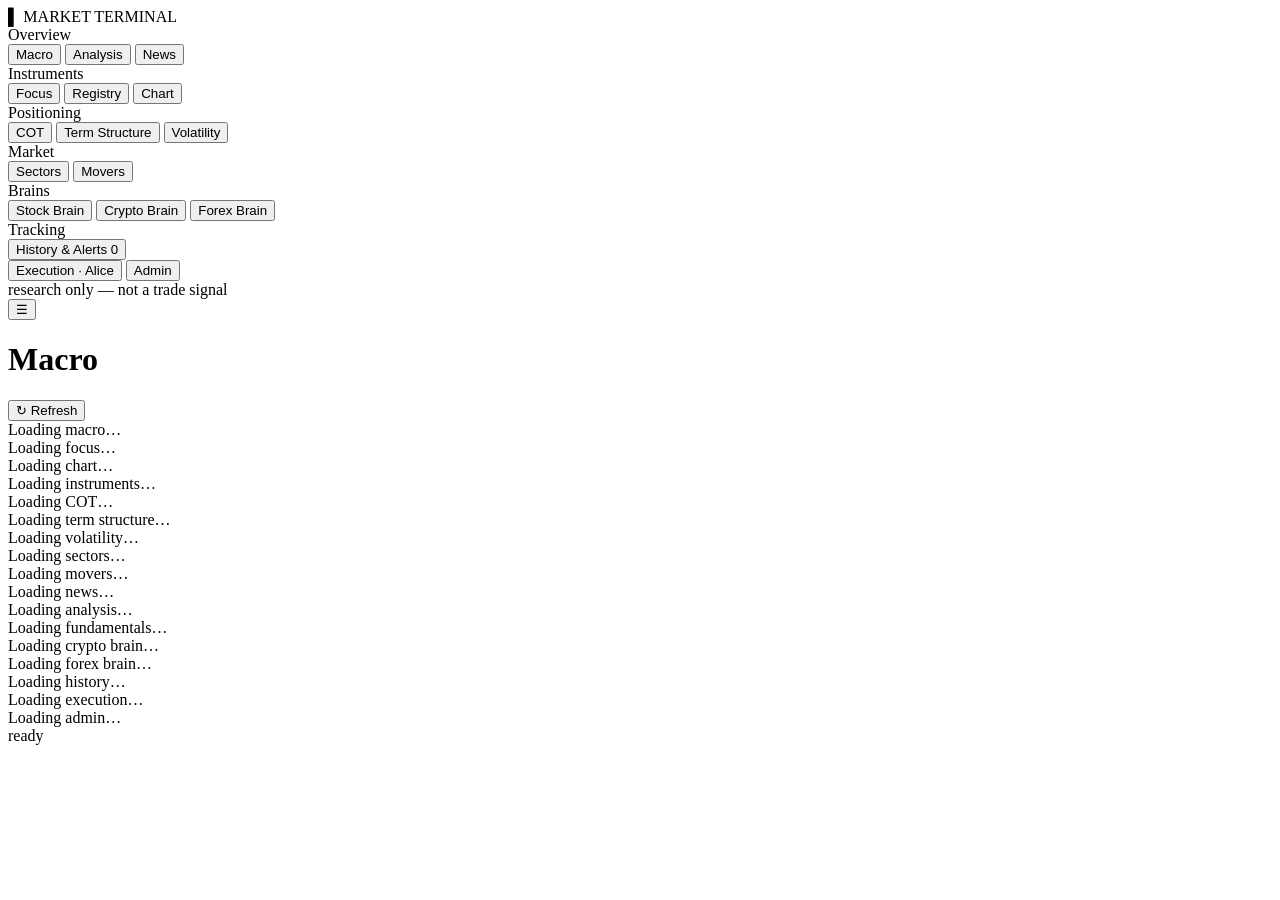
==== web/index.html @ 5cd04eb2 "Add Crypto Brain and Forex Brain (momentum + macro + vol) New market-brain layer for non-equity asse" ====
<!DOCTYPE html>
<html lang="en">
<head>
  <meta charset="utf-8" />
  <meta name="viewport" content="width=device-width, initial-scale=1" />
  <title>Market Terminal — Research</title>
  <link rel="stylesheet" href="/styles.css" />
</head>
<body>
  <div class="shell">
    <aside class="sidebar" id="sidebar">
      <div class="sidebar-brand">
        <span class="logo">▌</span>
        <span class="brand-name">MARKET&nbsp;TERMINAL</span>
      </div>

      <nav class="sidenav" id="sidenav">
        <div class="nav-group">
          <div class="nav-label">Overview</div>
          <button class="nav-item active" data-view="macro">Macro</button>
          <button class="nav-item" data-view="analysis">Analysis</button>
          <button class="nav-item" data-view="news">News</button>
        </div>

        <div class="nav-group">
          <div class="nav-label">Instruments</div>
          <button class="nav-item" data-view="focus">Focus</button>
          <button class="nav-item" data-view="watchlist">Registry</button>
          <button class="nav-item" data-view="chart">Chart</button>
        </div>

        <div class="nav-group">
          <div class="nav-label">Positioning</div>
          <button class="nav-item" data-view="cot">COT</button>
          <button class="nav-item" data-view="term">Term Structure</button>
          <button class="nav-item" data-view="volatility">Volatility</button>
        </div>

        <div class="nav-group">
          <div class="nav-label">Market</div>
          <button class="nav-item" data-view="sectors">Sectors</button>
          <button class="nav-item" data-view="movers">Movers</button>
        </div>

        <div class="nav-group">
          <div class="nav-label">Brains</div>
          <button class="nav-item" data-view="fundamentals">Stock Brain</button>
          <button class="nav-item" data-view="crypto-brain">Crypto Brain</button>
          <button class="nav-item" data-view="forex-brain">Forex Brain</button>
        </div>

        <div class="nav-group">
          <div class="nav-label">Tracking</div>
          <button class="nav-item" data-view="history">History &amp; Alerts <span id="alert-badge" class="badge hidden">0</span></button>
        </div>

        <div class="nav-divider"></div>

        <div class="nav-group">
          <button class="nav-item nav-exec" data-view="execution">Execution · Alice</button>
          <button class="nav-item nav-admin hidden" data-view="admin">Admin</button>
        </div>
      </nav>

      <div class="sidebar-foot">
        <span class="tag">research only — not a trade signal</span>
      </div>
    </aside>

    <div class="workspace">
      <header class="topbar">
        <div class="topbar-left">
          <button type="button" id="sidebar-toggle" class="btn btn-icon" aria-label="Toggle navigation">☰</button>
          <h1 id="view-title" class="view-title">Macro</h1>
        </div>
        <div class="controls">
          <span id="session" class="session"></span>
          <span id="clock" class="clock"></span>
          <button id="refresh" class="btn">↻ Refresh</button>
        </div>
      </header>

      <main id="views">
        <section class="view active" id="view-macro"><div class="loading">Loading macro…</div></section>
        <section class="view" id="view-focus"><div class="loading">Loading focus…</div></section>
        <section class="view" id="view-chart"><div class="loading">Loading chart…</div></section>
        <section class="view" id="view-watchlist"><div class="loading">Loading instruments…</div></section>
        <section class="view" id="view-cot"><div class="loading">Loading COT…</div></section>
        <section class="view" id="view-term"><div class="loading">Loading term structure…</div></section>
        <section class="view" id="view-volatility"><div class="loading">Loading volatility…</div></section>
        <section class="view" id="view-sectors"><div class="loading">Loading sectors…</div></section>
        <section class="view" id="view-movers"><div class="loading">Loading movers…</div></section>
        <section class="view" id="view-news"><div class="loading">Loading news…</div></section>
        <section class="view" id="view-analysis"><div class="loading">Loading analysis…</div></section>
        <section class="view" id="view-fundamentals"><div class="loading">Loading fundamentals…</div></section>
        <section class="view" id="view-crypto-brain"><div class="loading">Loading crypto brain…</div></section>
        <section class="view" id="view-forex-brain"><div class="loading">Loading forex brain…</div></section>
        <section class="view" id="view-history"><div class="loading">Loading history…</div></section>
        <section class="view" id="view-execution"><div class="loading">Loading execution…</div></section>
        <section class="view" id="view-admin"><div class="loading">Loading admin…</div></section>
      </main>

      <footer class="statusbar">
        <span id="status">ready</span>
        <span id="freshness"></span>
      </footer>
    </div>
  </div>

  <div id="sidebar-backdrop" class="sidebar-backdrop"></div>
  <script src="/app.js"></script>
</body>
</html>
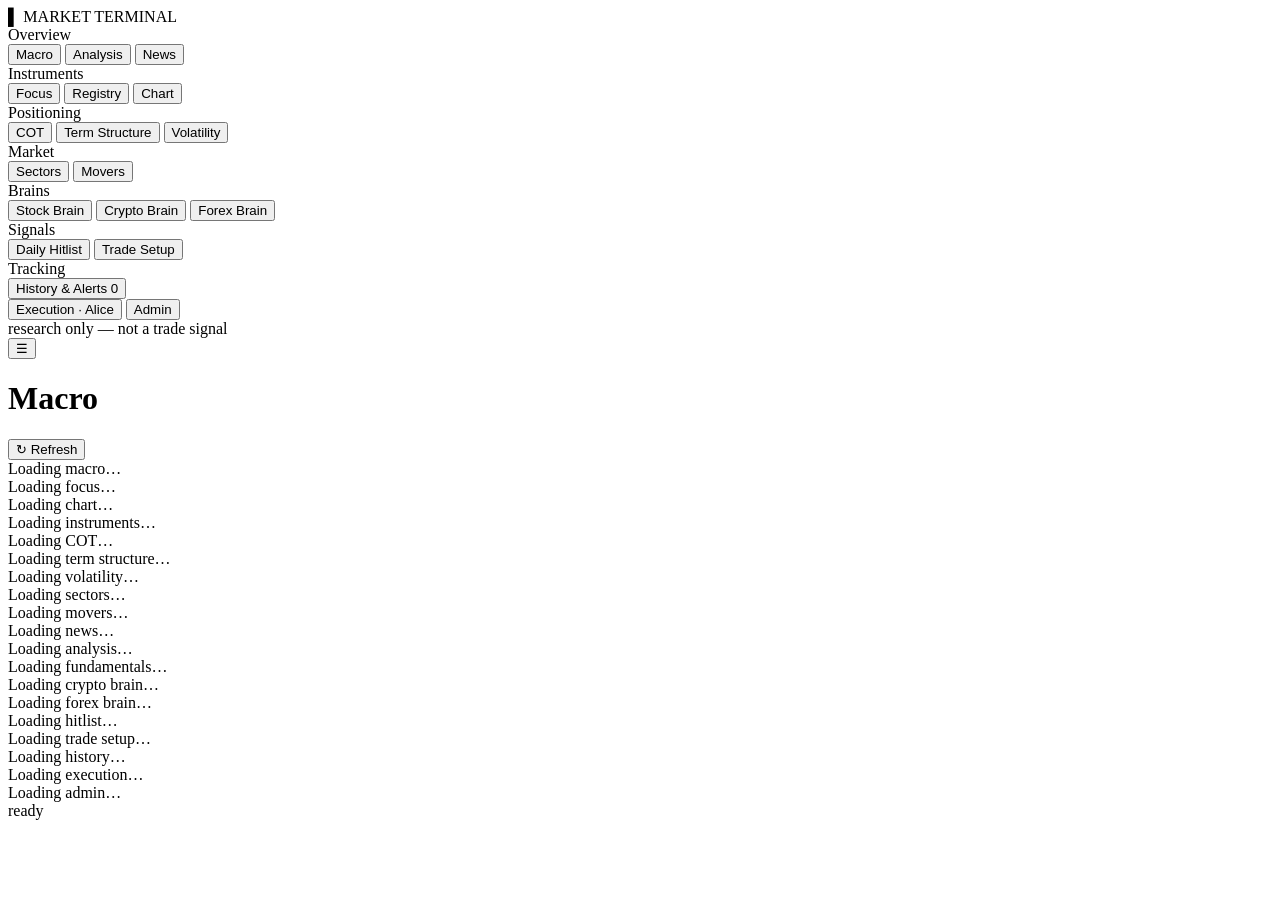
==== commit 635c4d8b: "Add web UI for Trade Setup + Daily Hitlist signal views The H7 signal engine (trade_setup, daily_hit" ====
--- a/web/index.html
+++ b/web/index.html
@@ -50,6 +50,12 @@
         </div>
 
         <div class="nav-group">
+          <div class="nav-label">Signals</div>
+          <button class="nav-item" data-view="hitlist">Daily Hitlist</button>
+          <button class="nav-item" data-view="trade-setup">Trade Setup</button>
+        </div>
+
+        <div class="nav-group">
           <div class="nav-label">Tracking</div>
           <button class="nav-item" data-view="history">History &amp; Alerts <span id="alert-badge" class="badge hidden">0</span></button>
         </div>
@@ -95,6 +101,8 @@
         <section class="view" id="view-fundamentals"><div class="loading">Loading fundamentals…</div></section>
         <section class="view" id="view-crypto-brain"><div class="loading">Loading crypto brain…</div></section>
         <section class="view" id="view-forex-brain"><div class="loading">Loading forex brain…</div></section>
+        <section class="view" id="view-hitlist"><div class="loading">Loading hitlist…</div></section>
+        <section class="view" id="view-trade-setup"><div class="loading">Loading trade setup…</div></section>
         <section class="view" id="view-history"><div class="loading">Loading history…</div></section>
         <section class="view" id="view-execution"><div class="loading">Loading execution…</div></section>
         <section class="view" id="view-admin"><div class="loading">Loading admin…</div></section>
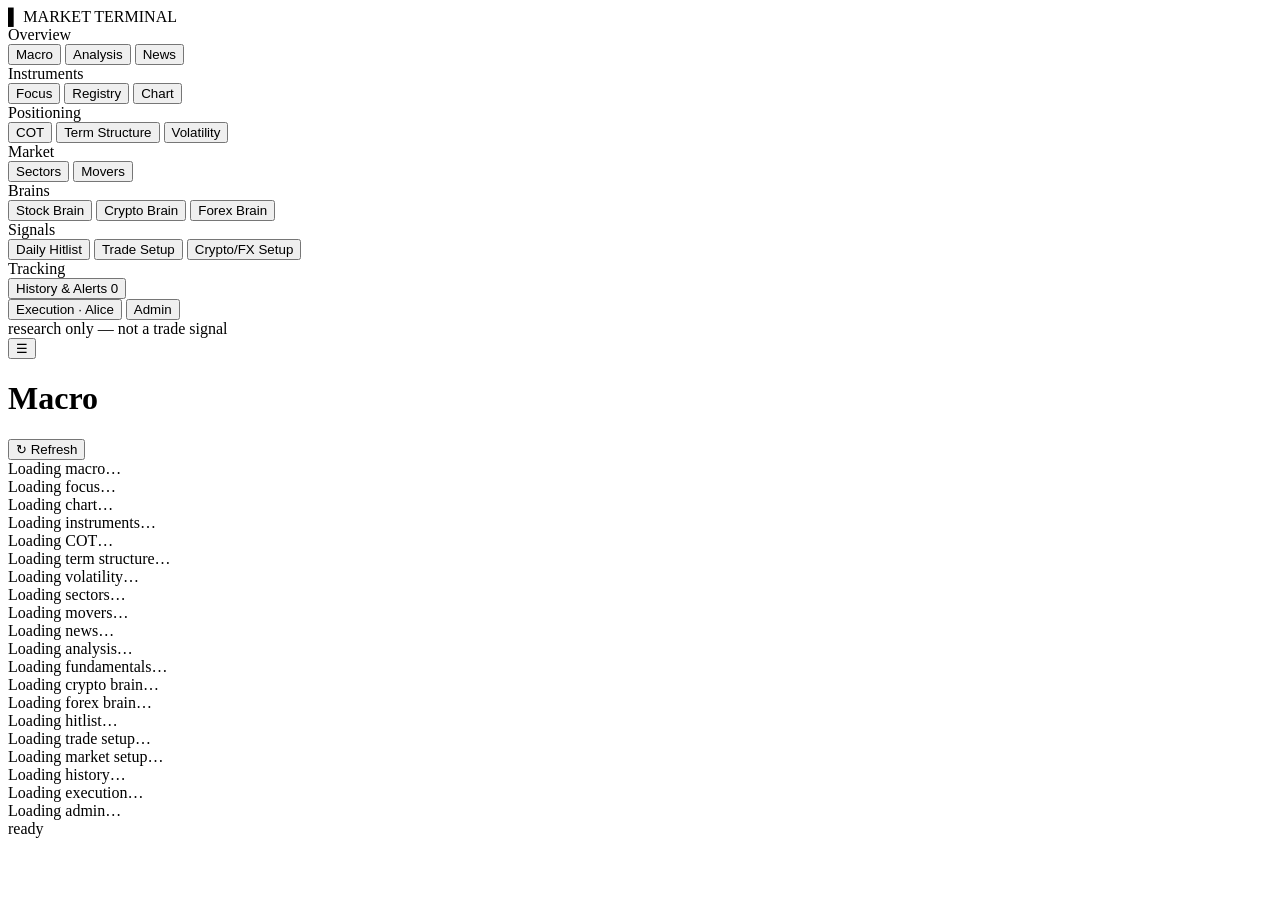
==== commit a0898d10: "Add crypto/FX Market Setup — technical analog of stock Trade Setup Trade Setup / Daily Hitlist are s" ====
--- a/web/index.html
+++ b/web/index.html
@@ -53,6 +53,7 @@
           <div class="nav-label">Signals</div>
           <button class="nav-item" data-view="hitlist">Daily Hitlist</button>
           <button class="nav-item" data-view="trade-setup">Trade Setup</button>
+          <button class="nav-item" data-view="market-setup">Crypto/FX Setup</button>
         </div>
 
         <div class="nav-group">
@@ -103,6 +104,7 @@
         <section class="view" id="view-forex-brain"><div class="loading">Loading forex brain…</div></section>
         <section class="view" id="view-hitlist"><div class="loading">Loading hitlist…</div></section>
         <section class="view" id="view-trade-setup"><div class="loading">Loading trade setup…</div></section>
+        <section class="view" id="view-market-setup"><div class="loading">Loading market setup…</div></section>
         <section class="view" id="view-history"><div class="loading">Loading history…</div></section>
         <section class="view" id="view-execution"><div class="loading">Loading execution…</div></section>
         <section class="view" id="view-admin"><div class="loading">Loading admin…</div></section>
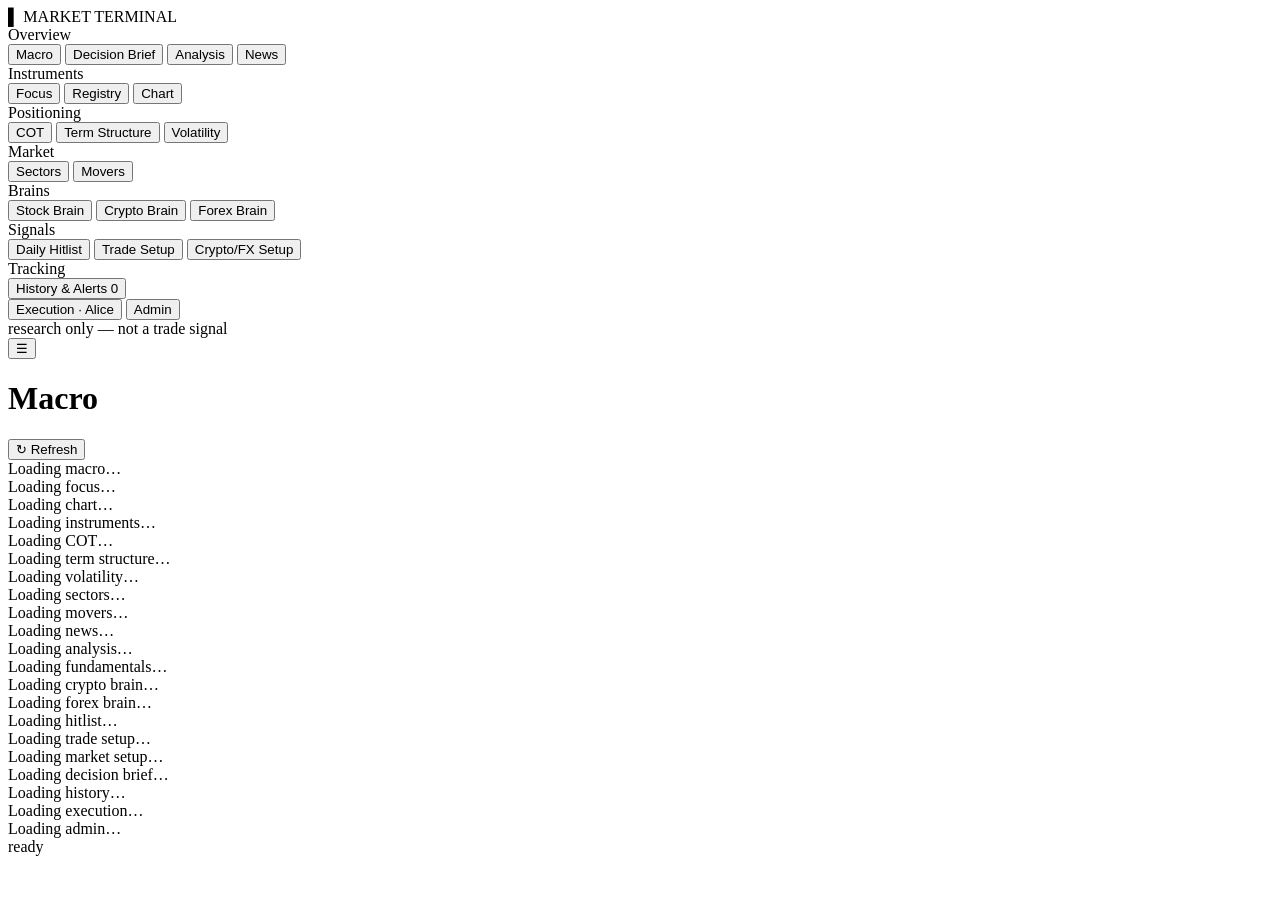
==== commit 388195d2: "Add Decision Brief web view — eyeball the exact package Alice receives New 'Decision Brief' view und" ====
--- a/web/index.html
+++ b/web/index.html
@@ -18,6 +18,7 @@
         <div class="nav-group">
           <div class="nav-label">Overview</div>
           <button class="nav-item active" data-view="macro">Macro</button>
+          <button class="nav-item" data-view="decision">Decision Brief</button>
           <button class="nav-item" data-view="analysis">Analysis</button>
           <button class="nav-item" data-view="news">News</button>
         </div>
@@ -105,6 +106,7 @@
         <section class="view" id="view-hitlist"><div class="loading">Loading hitlist…</div></section>
         <section class="view" id="view-trade-setup"><div class="loading">Loading trade setup…</div></section>
         <section class="view" id="view-market-setup"><div class="loading">Loading market setup…</div></section>
+        <section class="view" id="view-decision"><div class="loading">Loading decision brief…</div></section>
         <section class="view" id="view-history"><div class="loading">Loading history…</div></section>
         <section class="view" id="view-execution"><div class="loading">Loading execution…</div></section>
         <section class="view" id="view-admin"><div class="loading">Loading admin…</div></section>
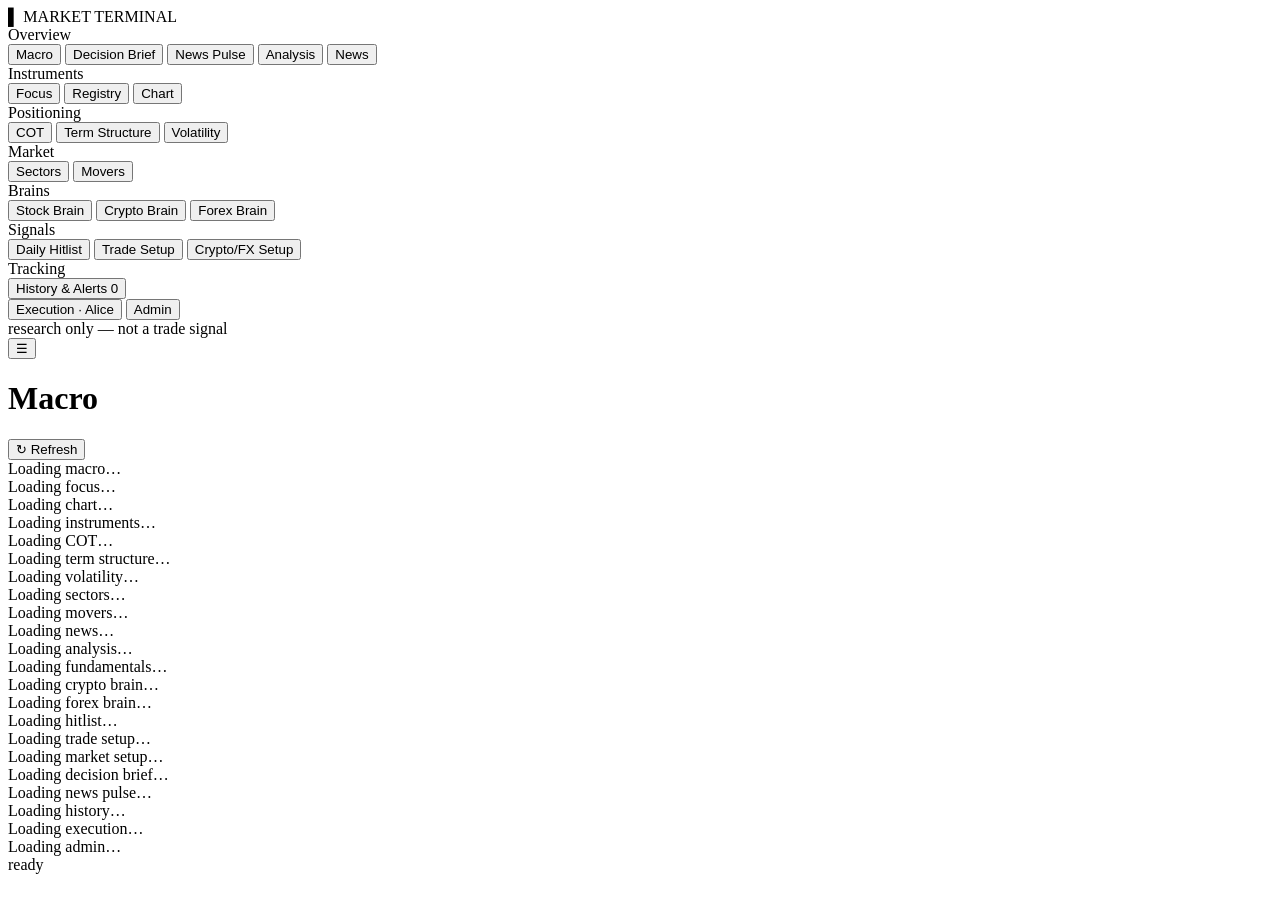
==== commit dc6060ae: "Add News Pulse — 24h news-driven directional read (hybrid rule-based + Claude analyst) Monitors a sy" ====
--- a/web/index.html
+++ b/web/index.html
@@ -19,6 +19,7 @@
           <div class="nav-label">Overview</div>
           <button class="nav-item active" data-view="macro">Macro</button>
           <button class="nav-item" data-view="decision">Decision Brief</button>
+          <button class="nav-item" data-view="news-pulse">News Pulse</button>
           <button class="nav-item" data-view="analysis">Analysis</button>
           <button class="nav-item" data-view="news">News</button>
         </div>
@@ -107,6 +108,7 @@
         <section class="view" id="view-trade-setup"><div class="loading">Loading trade setup…</div></section>
         <section class="view" id="view-market-setup"><div class="loading">Loading market setup…</div></section>
         <section class="view" id="view-decision"><div class="loading">Loading decision brief…</div></section>
+        <section class="view" id="view-news-pulse"><div class="loading">Loading news pulse…</div></section>
         <section class="view" id="view-history"><div class="loading">Loading history…</div></section>
         <section class="view" id="view-execution"><div class="loading">Loading execution…</div></section>
         <section class="view" id="view-admin"><div class="loading">Loading admin…</div></section>
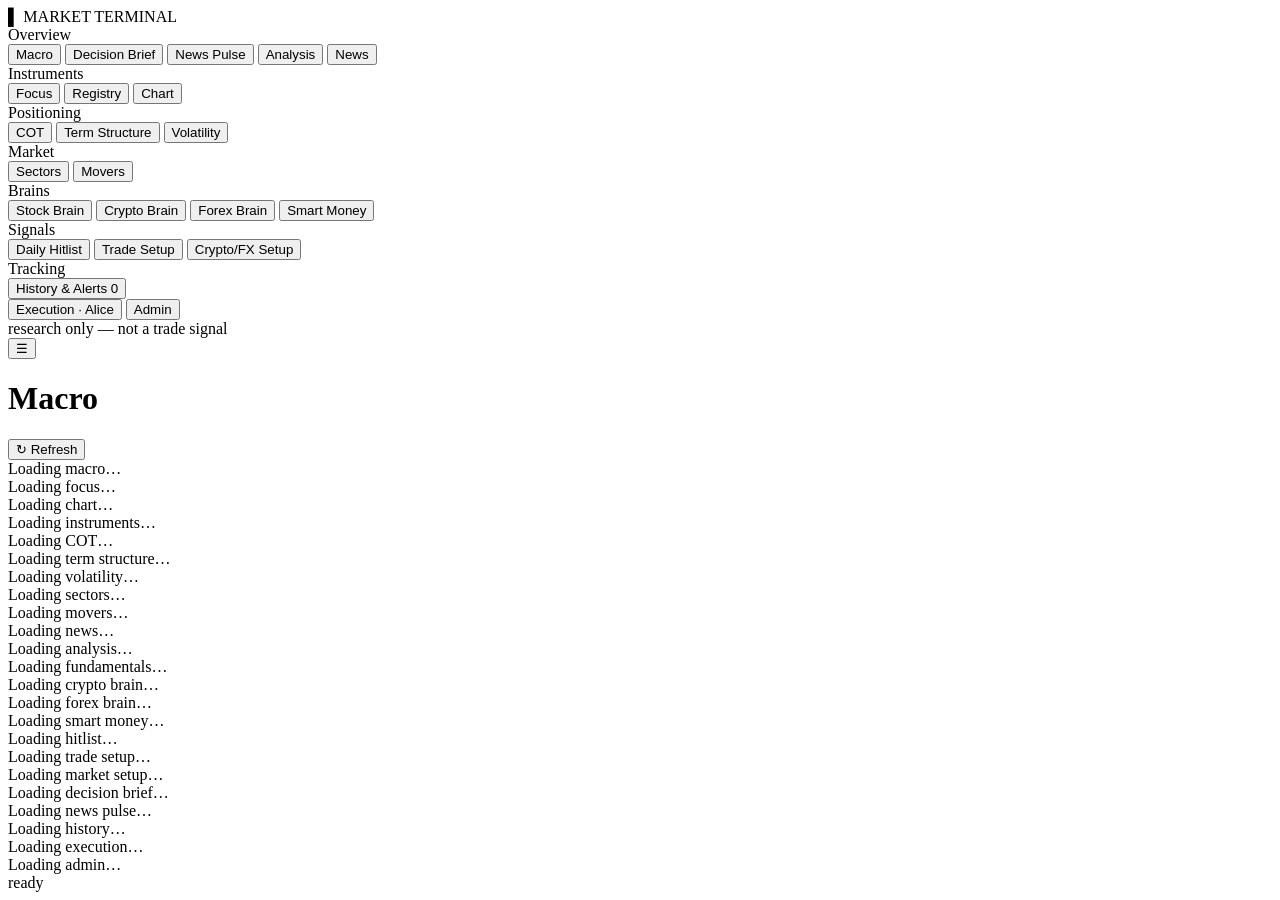
==== commit 2032e764: "H3 (equity subset): Smart Money — insider + congressional ownership read Picks up the next ROADMAP i" ====
--- a/web/index.html
+++ b/web/index.html
@@ -49,6 +49,7 @@
           <button class="nav-item" data-view="fundamentals">Stock Brain</button>
           <button class="nav-item" data-view="crypto-brain">Crypto Brain</button>
           <button class="nav-item" data-view="forex-brain">Forex Brain</button>
+          <button class="nav-item" data-view="ownership">Smart Money</button>
         </div>
 
         <div class="nav-group">
@@ -104,6 +105,7 @@
         <section class="view" id="view-fundamentals"><div class="loading">Loading fundamentals…</div></section>
         <section class="view" id="view-crypto-brain"><div class="loading">Loading crypto brain…</div></section>
         <section class="view" id="view-forex-brain"><div class="loading">Loading forex brain…</div></section>
+        <section class="view" id="view-ownership"><div class="loading">Loading smart money…</div></section>
         <section class="view" id="view-hitlist"><div class="loading">Loading hitlist…</div></section>
         <section class="view" id="view-trade-setup"><div class="loading">Loading trade setup…</div></section>
         <section class="view" id="view-market-setup"><div class="loading">Loading market setup…</div></section>
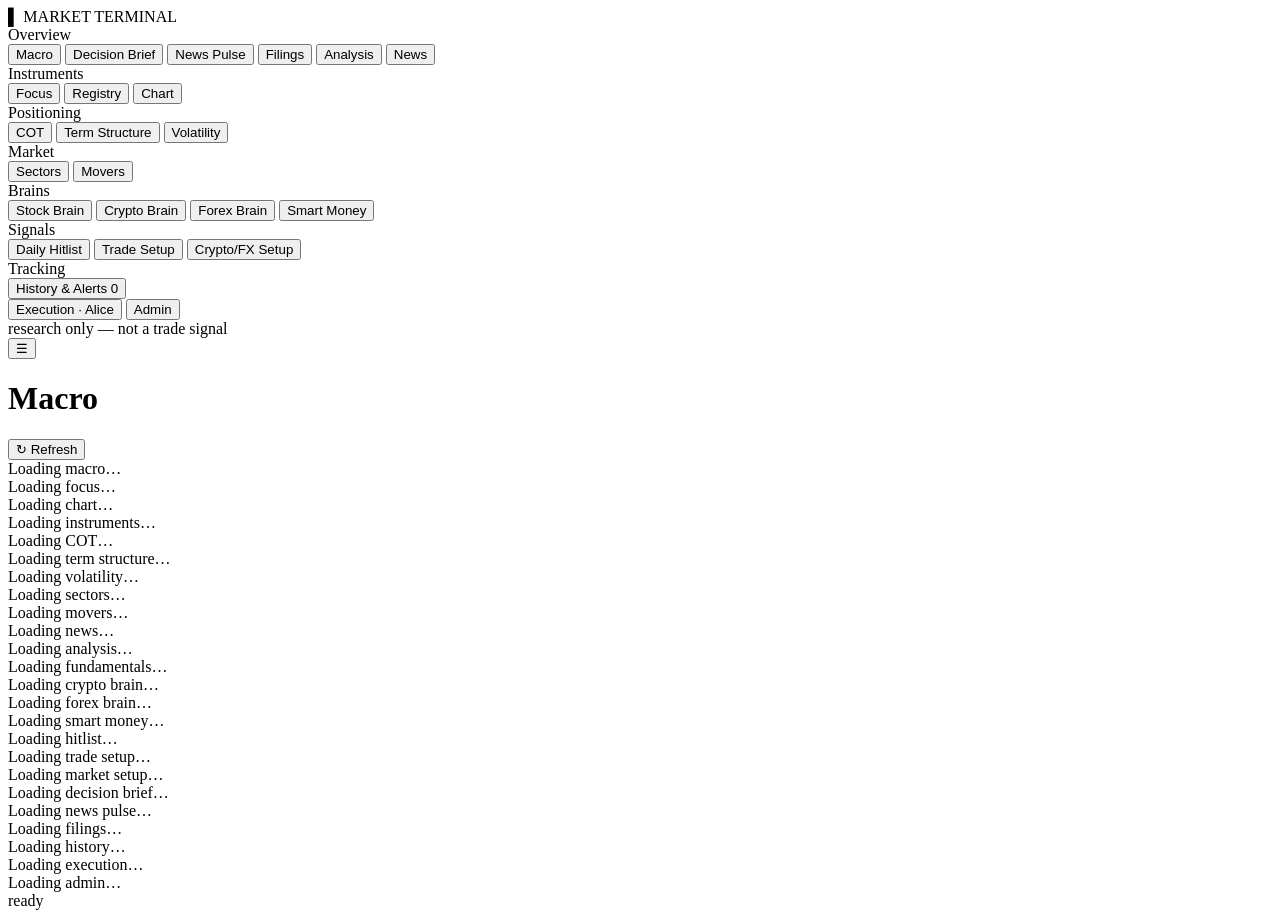
==== commit d31f5be0: "H4 (filings subset): SEC Filings — what just got filed Next ROADMAP item. Recent SEC filings per sto" ====
--- a/web/index.html
+++ b/web/index.html
@@ -20,6 +20,7 @@
           <button class="nav-item active" data-view="macro">Macro</button>
           <button class="nav-item" data-view="decision">Decision Brief</button>
           <button class="nav-item" data-view="news-pulse">News Pulse</button>
+          <button class="nav-item" data-view="filings">Filings</button>
           <button class="nav-item" data-view="analysis">Analysis</button>
           <button class="nav-item" data-view="news">News</button>
         </div>
@@ -111,6 +112,7 @@
         <section class="view" id="view-market-setup"><div class="loading">Loading market setup…</div></section>
         <section class="view" id="view-decision"><div class="loading">Loading decision brief…</div></section>
         <section class="view" id="view-news-pulse"><div class="loading">Loading news pulse…</div></section>
+        <section class="view" id="view-filings"><div class="loading">Loading filings…</div></section>
         <section class="view" id="view-history"><div class="loading">Loading history…</div></section>
         <section class="view" id="view-execution"><div class="loading">Loading execution…</div></section>
         <section class="view" id="view-admin"><div class="loading">Loading admin…</div></section>
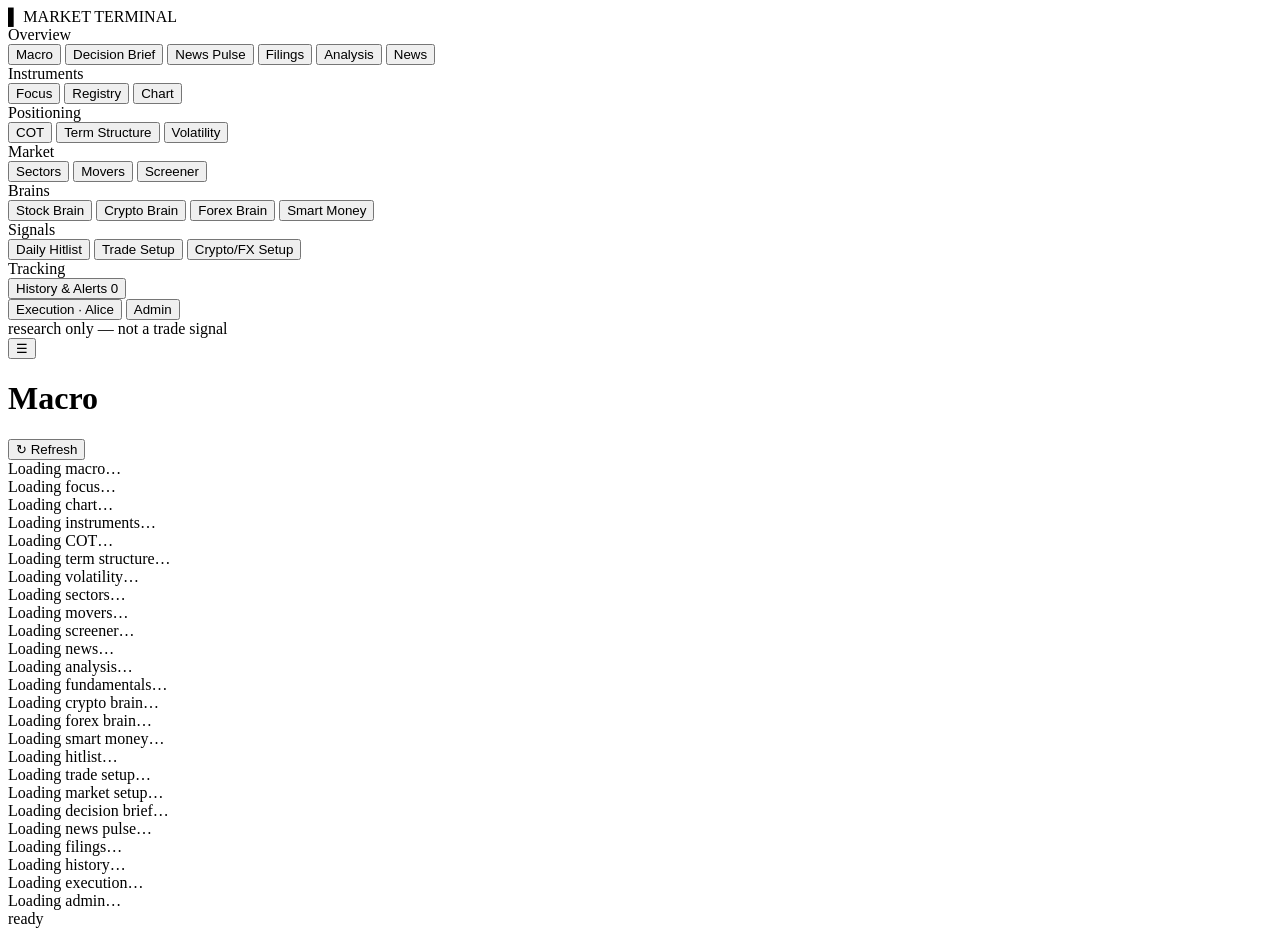
==== commit 42af7420: "H4: fundamental equity screener (FMP company-screener, direct) Completes H4. Rebuilt services/screen" ====
--- a/web/index.html
+++ b/web/index.html
@@ -43,6 +43,7 @@
           <div class="nav-label">Market</div>
           <button class="nav-item" data-view="sectors">Sectors</button>
           <button class="nav-item" data-view="movers">Movers</button>
+          <button class="nav-item" data-view="screener">Screener</button>
         </div>
 
         <div class="nav-group">
@@ -101,6 +102,7 @@
         <section class="view" id="view-volatility"><div class="loading">Loading volatility…</div></section>
         <section class="view" id="view-sectors"><div class="loading">Loading sectors…</div></section>
         <section class="view" id="view-movers"><div class="loading">Loading movers…</div></section>
+        <section class="view" id="view-screener"><div class="loading">Loading screener…</div></section>
         <section class="view" id="view-news"><div class="loading">Loading news…</div></section>
         <section class="view" id="view-analysis"><div class="loading">Loading analysis…</div></section>
         <section class="view" id="view-fundamentals"><div class="loading">Loading fundamentals…</div></section>
